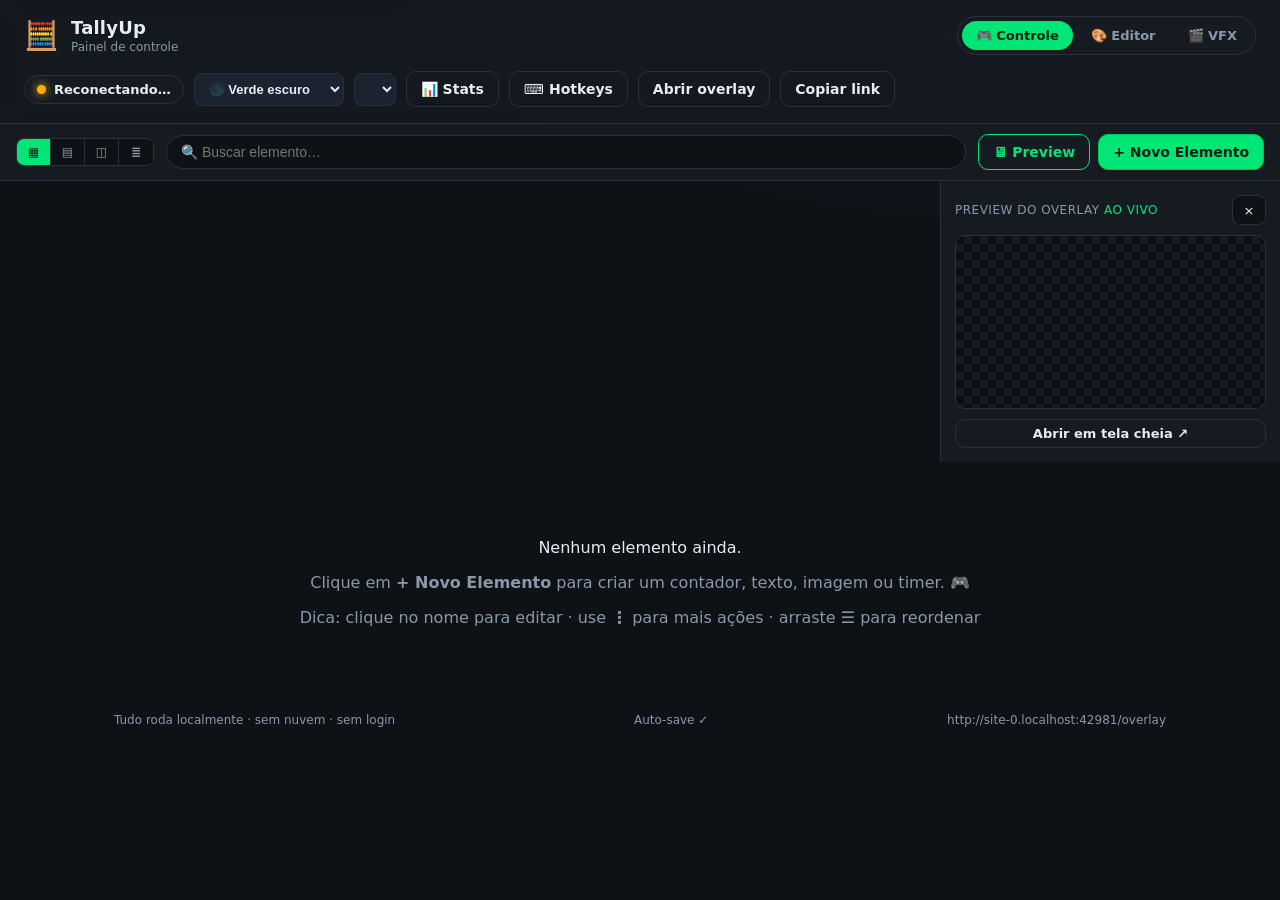
==== admin/index.html @ 76ad6e16 "Add comprehensive test suite for backend functionality - Implement tests for API endpoints including" ====
<!DOCTYPE html>
<html lang="pt-BR">
<head>
  <meta charset="UTF-8" />
  <meta name="viewport" content="width=device-width, initial-scale=1.0" />
  <title>Painel · TallyUp</title>
  <!-- Aplica o tema salvo ANTES do primeiro paint (evita flash) -->
  <script>try { document.documentElement.dataset.theme = localStorage.getItem("obsco.uitheme") || "dark-green"; } catch (e) {}</script>
  <link rel="stylesheet" href="style.css" />
</head>
<body>
  <header class="topbar">
    <div class="brand">
      <span class="logo" aria-hidden="true">🧮</span>
      <div>
        <h1>TallyUp</h1>
        <p class="subtitle">Painel de controle</p>
      </div>
    </div>

    <div class="mode-switch" role="tablist" aria-label="Modo">
      <button class="mode-btn active" data-mode="control" role="tab">🎮 Controle</button>
      <button class="mode-btn" data-mode="editor" role="tab">🎨 Editor</button>
      <button class="mode-btn" data-mode="vfx" role="tab">🎬 VFX</button>
    </div>

    <div class="topbar-right">
      <span id="status" class="status status--off">
        <span class="dot"></span><span class="status-text">Conectando…</span>
      </span>
      <select id="ui-theme-select" class="profile-select ui-theme-select" title="Tema do painel"></select>
      <select id="profile-select" class="profile-select" title="Perfil ativo (contadores, tema e atalhos próprios)"></select>
      <button id="open-stats" class="btn btn-ghost" type="button" title="Estatísticas da sessão">📊 Stats</button>
      <button id="open-hotkeys" class="btn btn-ghost" type="button" title="Atalhos globais">⌨ Hotkeys</button>
      <a id="open-overlay" class="btn btn-ghost" href="/overlay" target="_blank" rel="noopener">Abrir overlay</a>
      <button id="copy-overlay" class="btn btn-ghost" type="button">Copiar link</button>
    </div>
  </header>

  <!-- Modal de Hotkeys (preenchido via JS) -->
  <div id="hotkeys-modal" class="modal hidden" aria-hidden="true"></div>

  <!-- =========================== MODO CONTROLE =========================== -->
  <main class="view" id="view-control">
    <div class="control-bar">
      <div class="seg" id="ctrl-mode-seg" title="Modo de visualização">
        <button data-cmode="cards" class="active" title="Cards">▦</button>
        <button data-cmode="table" title="Tabela">▤</button>
        <button data-cmode="grid" title="Grade">◫</button>
        <button data-cmode="list" title="Lista">≣</button>
      </div>
      <div class="cbar-search">
        <input id="ctrl-search" type="search" placeholder="🔍 Buscar elemento…" autocomplete="off" />
      </div>
      <div class="cbar-actions">
        <button class="btn btn-ghost" id="ctrl-preview-toggle" title="Mostrar/ocultar preview">🖥 Preview</button>
        <button class="btn btn-primary" id="ctrl-add" title="Adicionar contador, texto, imagem ou timer">+ Novo Elemento</button>
      </div>
    </div>

    <div class="control-body">
      <div class="control-main" id="control-main" data-cmode="cards" aria-live="polite"></div>

      <aside class="control-preview" id="control-preview">
        <div class="cprev-head">
          <span>Preview do overlay <em>ao vivo</em></span>
          <button class="icon-btn" id="ctrl-preview-close" title="Ocultar preview">×</button>
        </div>
        <div class="cprev-frame-wrap" id="cprev-wrap">
          <iframe id="cprev-frame" src="/overlay" title="Preview do overlay" scrolling="no"></iframe>
        </div>
        <a class="btn btn-ghost sm cprev-open" href="/overlay" target="_blank" rel="noopener">Abrir em tela cheia ↗</a>
      </aside>
    </div>

    <div id="empty" class="empty hidden">
      <p>Nenhum elemento ainda.</p>
      <p class="muted">Clique em <strong>+ Novo Elemento</strong> para criar um contador, texto, imagem ou timer. 🎮</p>
      <p class="muted">Dica: clique no nome para editar · use <strong>⋮</strong> para mais ações · arraste <strong>☰</strong> para reordenar</p>
    </div>
  </main>

  <!-- ============================ MODO EDITOR ============================ -->
  <main class="view hidden" id="view-editor">
    <div class="editor3">
      <!-- Barra de ferramentas -->
      <div class="editor-toolbar">
        <div class="tb-group">
          <span class="tb-label">Preset</span>
          <select id="preset-select" class="row-select"></select>
          <button class="icon-btn" id="preset-save" type="button" title="Salvar a aparência atual como preset">💾</button>
          <button class="icon-btn" id="preset-del" type="button" title="Excluir um preset seu">🗑</button>
        </div>
        <div class="tb-group" title="Tamanho do canvas do overlay (por perfil)">
          <span class="tb-label">Canvas</span>
          <select id="canvas-preset" class="row-select"></select>
          <input id="canvas-w" class="tb-num" type="number" min="320" max="7680" step="10" />
          <span class="tb-x">×</span>
          <input id="canvas-h" class="tb-num" type="number" min="320" max="4320" step="10" />
        </div>
        <div class="tb-group">
          <button class="icon-btn" id="undo" title="Desfazer (Ctrl+Z)" disabled>↶</button>
          <button class="icon-btn" id="redo" title="Refazer (Ctrl+Shift+Z)" disabled>↷</button>
        </div>

        <div class="tb-spacer"></div>

        <div class="tb-group">
          <span class="tb-label">Zoom</span>
          <div class="seg" id="zoom-seg">
            <button data-zoom="fit">Fit</button>
            <button data-zoom="1" class="active">100%</button>
            <button data-zoom="2">200%</button>
            <button data-zoom="4">400%</button>
          </div>
        </div>

        <div class="tb-group">
          <span class="tb-label">Alinhar</span>
          <div class="seg" id="align-seg" title="Com 1 selecionado alinha ao canvas; com vários, à seleção">
            <button data-align="left" title="Alinhar à esquerda">⇤</button>
            <button data-align="ch" title="Centralizar na horizontal">⇹</button>
            <button data-align="right" title="Alinhar à direita">⇥</button>
            <button data-align="top" title="Alinhar ao topo">⤒</button>
            <button data-align="cv" title="Centralizar na vertical">⇳</button>
            <button data-align="bottom" title="Alinhar à base">⤓</button>
            <button data-align="dh" title="Distribuir na horizontal (3+)">⇶</button>
            <button data-align="dv" title="Distribuir na vertical (3+)">⫶</button>
          </div>
        </div>

        <div class="tb-group">
          <span class="tb-label">Ver</span>
          <div class="seg" id="view-seg">
            <button data-view="grid" title="Grade">▦</button>
            <button data-view="safe" title="Área segura da transmissão">▭</button>
            <button data-view="snap" class="active" title="Snap (encaixe)">⌗</button>
            <button data-view="tree" class="active" title="Mostrar/ocultar painel Estrutura">◧</button>
            <button data-view="props" class="active" title="Mostrar/ocultar painel Propriedades">◨</button>
          </div>
          <div class="seg" id="bg-seg">
            <button data-bg="checker" class="active" title="Xadrez (transparente)">▦</button>
            <button data-bg="black" title="Preto">■</button>
            <button data-bg="white" title="Branco">□</button>
          </div>
        </div>

        <div class="tb-group">
          <button class="btn btn-ghost sm" id="theme-export" title="Exportar tema">⬇</button>
          <label class="btn btn-ghost sm" for="theme-import-file" title="Importar tema">⬆</label>
          <input id="theme-import-file" type="file" accept="application/json,.json" hidden />
          <button class="btn btn-ghost sm" id="theme-reset" title="Restaurar tema padrão">↺</button>
        </div>
      </div>

      <!-- Corpo: Estrutura · Canvas · Propriedades -->
      <div class="editor-body3">
        <!-- ESQUERDA: árvore de elementos -->
        <aside class="tree-panel">
          <div class="panel-head">
            <span>Estrutura</span>
            <button class="btn btn-primary sm" id="tree-add" type="button" title="Adicionar contador, texto, imagem ou timer">+ Elemento</button>
          </div>
          <div class="tree" id="tree"></div>
        </aside>

        <!-- Divisor arrastável (Estrutura ↔ Canvas) -->
        <div class="col-splitter" id="split-tree" title="Arraste para redimensionar o painel Estrutura"></div>

        <!-- CENTRO: canvas do overlay -->
        <div class="canvas-wrap" id="canvas-wrap">
          <div class="canvas-scale" id="canvas-scale">
            <div class="canvas-frame" id="canvas-frame">
              <div class="grid-layer"></div>
              <div class="safe-layer"></div>
              <div class="canvas-counters" id="canvas-counters"></div>
              <div class="sel-box" id="sel-box" hidden>
                <span class="h h-nw"></span><span class="h h-n"></span><span class="h h-ne"></span>
                <span class="h h-e"></span><span class="h h-se"></span><span class="h h-s"></span>
                <span class="h h-sw"></span><span class="h h-w"></span>
              </div>
            </div>
          </div>
          <div class="canvas-badge" id="canvas-badge">1920 × 1080</div>
        </div>

        <!-- Divisor arrastável (Canvas ↔ Propriedades) -->
        <div class="col-splitter" id="split-props" title="Arraste para redimensionar o painel Propriedades"></div>

        <!-- DIREITA: propriedades contextuais -->
        <aside class="props-panel">
          <div id="props-ctx"></div>
        </aside>
      </div>
    </div>
  </main>

  <!-- ============================= MODO VFX ============================== -->
  <main class="view hidden" id="view-vfx">
    <div class="vfx-wrap">
      <div class="vfx-head">
        <div>
          <h2>🎬 Efeitos de mudança de valor</h2>
          <p class="muted">A animação toca no overlay quando um valor muda (botão ou hotkey).
            Escolha o efeito global (ou por elemento) no Editor → seção Sombras → <strong>Animação ao mudar</strong>.
            Aqui você testa, edita o CSS de cada preset e cria os seus.</p>
        </div>
        <div class="vfx-head-btns">
          <button id="fx-new" class="btn btn-primary">+ Novo efeito</button>
          <button id="fx-restore" class="btn btn-ghost" title="Restaura os efeitos padrão sem apagar os seus">↺ Restaurar padrões</button>
        </div>
      </div>
      <div class="vfx-grid" id="vfx-grid"></div>
    </div>
  </main>

  <footer class="footer">
    <span>Tudo roda localmente · sem nuvem · sem login</span>
    <span id="autosave" class="muted">Auto-save ✓</span>
    <span id="overlay-url" class="muted"></span>
  </footer>

  <!-- Template de card (modo Controle) -->
  <template id="card-template">
    <article class="counter-card" data-id="">
      <div class="card-top">
        <div class="order-btns">
          <button class="icon-btn move-up" title="Mover para cima" aria-label="Mover para cima">▲</button>
          <button class="icon-btn move-down" title="Mover para baixo" aria-label="Mover para baixo">▼</button>
        </div>
        <input class="name-input" type="text" maxlength="40" />
        <div class="top-actions">
          <button class="icon-btn toggle-vis" title="Ocultar/Mostrar no overlay" aria-label="Ocultar ou mostrar">👁</button>
          <button class="icon-btn danger delete" title="Excluir" aria-label="Excluir">🗑</button>
        </div>
      </div>

      <div class="card-main">
        <button class="big-btn dec" aria-label="Diminuir">−</button>
        <input class="value-input" type="number" inputmode="numeric" />
        <button class="big-btn inc" aria-label="Aumentar">＋</button>
      </div>

      <div class="card-bottom">
        <label class="step-field">
          Passo
          <input class="step-input" type="number" min="1" step="1" />
        </label>
        <button class="btn btn-ghost reset">Zerar</button>
      </div>
    </article>
  </template>

  <!-- Template de contador no preview do editor -->
  <template id="preview-counter-template">
    <div class="counter" data-id="">
      <span class="label"></span>
      <span class="value"></span>
    </div>
  </template>

  <script src="app.js"></script>
</body>
</html>
---- admin/style.css ----
:root {
  --bg: #0e1116;
  --bg-elev: #161b22;
  --bg-elev-2: #1c2230;
  --border: #2a313c;
  --text: #e6edf3;
  --muted: #8b98a9;
  --accent: #00e676;
  --accent-2: #00c853;
  --accent-contrast: #06210f;              /* texto sobre o accent */
  --accent-focus: rgba(0, 230, 118, .15);  /* anel de foco */
  --accent-soft: rgba(0, 230, 118, .13);   /* fundos sutis (seleção) */
  --accent-flash: rgba(0, 230, 118, .35);  /* flash de valor alterado */
  --bg-glow: #17202b;                      /* brilho do fundo da página */
  --topbar-bg: rgba(22, 27, 34, 0.85);     /* fundo translúcido do topbar */
  --warn-text: #ffcf66;                    /* texto de avisos âmbar */
  --danger: #ff5252;
  --danger-2: #ff1744;
  --shadow: 0 8px 24px rgba(0, 0, 0, 0.35);
  --radius: 14px;
  --radius-sm: 10px;
}

/* ==========================================================================
   Temas do painel — 3 acentos (verde/roxo/vermelho) × dark/light.
   O dark verde é o padrão (:root acima). Selecionável no topbar.
   ========================================================================== */
html[data-theme="dark-purple"] {
  --accent: #a78bfa; --accent-2: #8b5cf6; --accent-contrast: #170a2e;
  --accent-focus: rgba(167, 139, 250, .18); --accent-soft: rgba(167, 139, 250, .13);
  --accent-flash: rgba(167, 139, 250, .35);
  --bg: #100e17; --bg-elev: #171423; --bg-elev-2: #1f1a2e; --border: #332a49; --bg-glow: #1e1832;
  --topbar-bg: rgba(23, 20, 35, 0.85);
}
html[data-theme="dark-red"] {
  --accent: #ff4d5e; --accent-2: #e11d48; --accent-contrast: #2a070b;
  --accent-focus: rgba(255, 77, 94, .18); --accent-soft: rgba(255, 77, 94, .12);
  --accent-flash: rgba(255, 77, 94, .35);
  --bg: #140d0f; --bg-elev: #1d1316; --bg-elev-2: #27181c; --border: #44272d; --bg-glow: #2a161a;
  --topbar-bg: rgba(29, 19, 22, 0.85);
}
html[data-theme="light-green"],
html[data-theme="light-purple"],
html[data-theme="light-red"] {
  --bg: #f2f4f7; --bg-elev: #ffffff; --bg-elev-2: #e9edf3; --border: #d3dae3;
  --text: #1b2430; --muted: #5d6b7c; --bg-glow: #e2e9f1;
  --topbar-bg: rgba(255, 255, 255, 0.85);
  --warn-text: #8a5b00;
  --danger: #dc2626; --danger-2: #b91c1c;
  --shadow: 0 8px 24px rgba(30, 42, 60, 0.12);
}
html[data-theme="light-green"] {
  --accent: #009e60; --accent-2: #008752; --accent-contrast: #ffffff;
  --accent-focus: rgba(0, 158, 96, .18); --accent-soft: rgba(0, 158, 96, .11);
  --accent-flash: rgba(0, 158, 96, .30);
}
html[data-theme="light-purple"] {
  --accent: #7c3aed; --accent-2: #6d28d9; --accent-contrast: #ffffff;
  --accent-focus: rgba(124, 58, 237, .18); --accent-soft: rgba(124, 58, 237, .11);
  --accent-flash: rgba(124, 58, 237, .30);
}
html[data-theme="light-red"] {
  --accent: #e11d48; --accent-2: #be123c; --accent-contrast: #ffffff;
  --accent-focus: rgba(225, 29, 72, .18); --accent-soft: rgba(225, 29, 72, .11);
  --accent-flash: rgba(225, 29, 72, .30);
}

* { box-sizing: border-box; }

html, body {
  margin: 0;
  padding: 0;
  background: radial-gradient(1200px 600px at 80% -10%, var(--bg-glow) 0%, var(--bg) 55%);
  color: var(--text);
  font-family: "Inter", "Segoe UI", system-ui, Arial, sans-serif;
  min-height: 100vh;
}

h1, h2 { margin: 0; }
button { font-family: inherit; }

/* ---------------------------------------------------------------- Topbar */
.topbar {
  display: flex;
  align-items: center;
  justify-content: space-between;
  gap: 16px;
  padding: 16px 24px;
  background: var(--topbar-bg);
  backdrop-filter: blur(8px);
  border-bottom: 1px solid var(--border);
  position: sticky;
  top: 0;
  z-index: 10;
  flex-wrap: wrap;
}
.brand { display: flex; align-items: center; gap: 12px; }
.logo { font-size: 28px; }
.topbar h1 { font-size: 18px; font-weight: 800; letter-spacing: 0.2px; }
.subtitle { margin: 2px 0 0; font-size: 12px; color: var(--muted); }

.topbar-right { display: flex; align-items: center; gap: 10px; flex-wrap: wrap; }

/* Status de conexão */
.status {
  display: inline-flex; align-items: center; gap: 8px;
  padding: 6px 12px; border-radius: 999px;
  font-size: 13px; font-weight: 600;
  border: 1px solid var(--border);
  background: var(--bg-elev);
}
.status .dot { width: 9px; height: 9px; border-radius: 50%; background: var(--muted); }
.status--on  .dot { background: var(--accent); box-shadow: 0 0 10px var(--accent); }
.status--off .dot { background: #ffb300; box-shadow: 0 0 10px #ffb300; }
.status--dead .dot { background: var(--danger); box-shadow: 0 0 10px var(--danger); }

/* --------------------------------------------------------------- Botões */
.btn {
  border: 1px solid var(--border);
  background: var(--bg-elev);
  color: var(--text);
  padding: 9px 14px;
  border-radius: var(--radius-sm);
  font-size: 14px;
  font-weight: 600;
  cursor: pointer;
  text-decoration: none;
  transition: transform .05s ease, background .15s ease, border-color .15s ease;
  display: inline-flex; align-items: center; gap: 6px;
}
.btn:hover { background: var(--bg-elev-2); }
.btn:active { transform: translateY(1px); }
.btn-primary { background: var(--accent); border-color: var(--accent-2); color: var(--accent-contrast); }
.btn-primary:hover { background: var(--accent-2); }
.btn-ghost { background: transparent; }

/* --------------------------------------------------------------- Layout */
.container { max-width: 1100px; margin: 0 auto; padding: 24px; }

.card-lite {
  background: var(--bg-elev);
  border: 1px solid var(--border);
  border-radius: var(--radius);
  padding: 18px 20px;
  box-shadow: var(--shadow);
}
.new-counter h2 { font-size: 15px; margin-bottom: 12px; color: var(--muted); font-weight: 700; text-transform: uppercase; letter-spacing: .6px; }
.new-counter-form { display: flex; gap: 10px; flex-wrap: wrap; align-items: end; }
.new-counter-form #new-name { flex: 1 1 260px; }

input[type="text"], input[type="number"] {
  background: var(--bg);
  border: 1px solid var(--border);
  color: var(--text);
  border-radius: var(--radius-sm);
  padding: 10px 12px;
  font-size: 15px;
  outline: none;
  transition: border-color .15s ease, box-shadow .15s ease;
}
input:focus { border-color: var(--accent); box-shadow: 0 0 0 3px var(--accent-focus); }

.step-field { display: flex; flex-direction: column; font-size: 12px; color: var(--muted); gap: 4px; }
.step-field input { width: 84px; }

/* --------------------------------------------------------- Grid de cards */
.counters-grid {
  margin-top: 22px;
  display: grid;
  grid-template-columns: repeat(auto-fill, minmax(300px, 1fr));
  gap: 16px;
  width: fit-content;
}

.counter-card {
  background: linear-gradient(180deg, var(--bg-elev) 0%, var(--bg-elev-2) 100%);
  border: 1px solid var(--border);
  border-radius: var(--radius);
  padding: 16px;
  box-shadow: var(--shadow);
  display: flex;
  flex-direction: column;
  gap: 14px;
}
.counter-card.hidden-counter { opacity: 0.55; border-style: dashed; }

.card-top { display: flex; align-items: center; gap: 8px; }
.order-btns { display: flex; flex-direction: column; gap: 2px; }
.card-top .name-input { flex: 1; font-weight: 700; font-size: 16px; }
.top-actions { display: flex; gap: 4px; }

.icon-btn {
  background: var(--bg);
  border: 1px solid var(--border);
  color: var(--text);
  width: 34px; height: 30px;
  border-radius: 8px;
  cursor: pointer;
  font-size: 13px;
  display: inline-flex; align-items: center; justify-content: center;
  transition: background .15s ease, transform .05s ease;
}
.icon-btn:hover { background: var(--bg-elev-2); }
.icon-btn:active { transform: translateY(1px); }
.icon-btn:disabled { opacity: .35; cursor: not-allowed; }
.icon-btn.danger:hover { background: rgba(255, 82, 82, 0.15); border-color: var(--danger); color: var(--danger); }
.icon-btn.vis-off { color: var(--muted); }

/* Área principal: − valor + */
.card-main {
  display: grid;
  grid-template-columns: 64px 1fr 64px;
  gap: 10px;
  align-items: center;
}
.big-btn {
  height: 64px;
  border-radius: 12px;
  border: 1px solid var(--border);
  font-size: 30px;
  font-weight: 800;
  cursor: pointer;
  color: var(--text);
  background: var(--bg);
  transition: background .12s ease, transform .05s ease;
  user-select: none;
}
.big-btn:hover { background: var(--bg-elev-2); }
.big-btn:active { transform: scale(0.96); }
.big-btn.inc { color: var(--accent); }
.big-btn.dec { color: #ff8a80; }

.value-input {
  text-align: center;
  font-size: 34px;
  font-weight: 800;
  height: 64px;
  padding: 0 6px;
}
.value-input.flash { animation: flash .4s ease; }
@keyframes flash {
  0% { background: var(--accent-flash); }
  100% { background: var(--bg); }
}

.card-bottom { display: flex; align-items: center; justify-content: space-between; gap: 10px; }
.card-bottom .step-field { flex-direction: row; align-items: center; }
.card-bottom .step-input { width: 70px; }

/* Remove as setas do input number no valor (fica mais limpo) */
.value-input::-webkit-outer-spin-button,
.value-input::-webkit-inner-spin-button { -webkit-appearance: none; margin: 0; }
.value-input { -moz-appearance: textfield; }

/* --------------------------------------------------------- Estado vazio */
.empty { text-align: center; padding: 60px 20px; color: var(--text); }
.empty .muted { color: var(--muted); }
.muted { color: var(--muted); }
.hidden { display: none !important; }

/* ---------------------------------------------------------------- Footer */
.footer {
  max-width: 1100px; margin: 10px auto 40px; padding: 0 24px;
  display: flex; justify-content: space-between; gap: 12px; flex-wrap: wrap;
  color: var(--muted); font-size: 12px;
}

/* Toast simples */
.toast {
  position: fixed; bottom: 24px; left: 50%; transform: translateX(-50%);
  background: var(--bg-elev-2); border: 1px solid var(--border);
  color: var(--text); padding: 10px 16px; border-radius: 10px;
  box-shadow: var(--shadow); font-size: 14px; z-index: 50;
  opacity: 0; pointer-events: none; transition: opacity .2s ease, transform .2s ease;
}
.toast.show { opacity: 1; transform: translateX(-50%) translateY(-4px); }

@media (max-width: 560px) {
  .container { padding: 16px; }
  .topbar { padding: 12px 16px; }
}

/* ===================================================================
   Alternância de modos (Controle / Editor)
   =================================================================== */
.mode-switch { display: flex; gap: 4px; background: var(--bg-elev); border: 1px solid var(--border); border-radius: 999px; padding: 4px; }
.mode-btn { border: 0; background: transparent; color: var(--muted); font-weight: 700; font-size: 13px; padding: 7px 14px; border-radius: 999px; cursor: pointer; }
.mode-btn.active { background: var(--accent); color: var(--accent-contrast); }
.view.hidden { display: none !important; }
#view-editor { padding: 0; max-width: none; }
.btn.sm { padding: 6px 9px; font-size: 13px; }

/* ===================================================================
   EDITOR — 3 colunas: Estrutura · Canvas · Propriedades
   =================================================================== */
.editor3 { display: flex; flex-direction: column; height: calc(100vh - 64px); }

.editor-toolbar {
  display: flex; align-items: center; gap: 14px; flex-wrap: wrap;
  padding: 8px 14px; border-bottom: 1px solid var(--border); background: var(--bg-elev);
}
.tb-group { display: flex; align-items: center; gap: 8px; }
.tb-label { font-size: 11px; color: var(--muted); text-transform: uppercase; letter-spacing: .5px; }
.tb-spacer { flex: 1; }
#preset-select { min-width: 148px; }

.seg { display: inline-flex; border: 1px solid var(--border); border-radius: 8px; overflow: hidden; }
.seg button { border: 0; background: var(--bg); color: var(--muted); padding: 6px 10px; font-size: 12px; font-weight: 700; cursor: pointer; border-right: 1px solid var(--border); min-width: 34px; }
.seg button:last-child { border-right: 0; }
.seg button.active { background: var(--accent); color: var(--accent-contrast); }

.editor-body3 { flex: 1; display: grid; grid-template-columns: 232px 6px 1fr 6px 320px; min-height: 0; }

/* --- Esquerda: árvore de elementos --- */
.tree-panel { border-right: 1px solid var(--border); background: var(--bg-elev); display: flex; flex-direction: column; overflow: hidden; }
.panel-head { display: flex; align-items: center; justify-content: space-between; padding: 12px; border-bottom: 1px solid var(--border); font-weight: 700; font-size: 13px; }
.tree { overflow-y: auto; padding: 8px; flex: 1; }
.tree-group { display: flex; align-items: center; gap: 6px; padding: 6px; font-size: 11px; color: var(--muted); text-transform: uppercase; letter-spacing: .5px; }
.tg-count { margin-left: auto; background: var(--bg-elev-2); border-radius: 999px; padding: 1px 7px; font-size: 10px; }
.tree-empty { color: var(--muted); font-size: 12px; padding: 10px; }
.tree-item { display: flex; align-items: center; gap: 6px; padding: 7px 8px; border-radius: 8px; cursor: pointer; }
.tree-item:hover { background: var(--bg-elev-2); }
.tree-item.selected { background: var(--accent-soft); outline: 1px solid var(--accent); }
.tree-item.off .ti-name { color: var(--muted); text-decoration: line-through; }
.ti-name { flex: 1; font-size: 13px; white-space: nowrap; overflow: hidden; text-overflow: ellipsis; }
.ti-acts { display: flex; gap: 1px; opacity: .5; }
.tree-item:hover .ti-acts, .tree-item.selected .ti-acts { opacity: 1; }
.ti-btn { border: 0; background: transparent; color: var(--text); width: 22px; height: 22px; border-radius: 5px; font-size: 11px; cursor: pointer; }
.ti-btn:hover { background: var(--bg); }
.ti-btn.danger:hover { color: var(--danger); }

/* --- Centro: canvas 1920x1080 --- */
.canvas-wrap { position: relative; overflow: auto; display: flex; }
.canvas-wrap[data-bg="checker"] {
  background-color: #191d24;
  background-image:
    linear-gradient(45deg, #23272f 25%, transparent 25%), linear-gradient(-45deg, #23272f 25%, transparent 25%),
    linear-gradient(45deg, transparent 75%, #23272f 75%), linear-gradient(-45deg, transparent 75%, #23272f 75%);
  background-size: 26px 26px; background-position: 0 0, 0 13px, 13px -13px, -13px 0;
}
.canvas-wrap[data-bg="black"] { background: #000; }
.canvas-wrap[data-bg="white"] { background: #e9edf2; }
.canvas-scale { margin: auto; position: relative; }
.canvas-frame { position: relative; width: 1920px; height: 1080px; transform-origin: top left; box-shadow: 0 0 0 1px rgba(255,255,255,.12), 0 20px 60px rgba(0,0,0,.5); overflow: hidden; }
.grid-layer, .safe-layer { position: absolute; inset: 0; pointer-events: none; display: none; }
.canvas-frame.show-grid .grid-layer { display: block; background-image: linear-gradient(rgba(255,255,255,.08) 1px, transparent 1px), linear-gradient(90deg, rgba(255,255,255,.08) 1px, transparent 1px); background-size: 40px 40px; }
.canvas-frame.show-safe .safe-layer { display: block; }
.canvas-frame.show-safe .safe-layer::before { content: ""; position: absolute; left: 5%; top: 5%; right: 5%; bottom: 5%; border: 2px dashed rgba(255,255,255,.4); border-radius: 4px; }
.canvas-counters { position: absolute; inset: 0; }
.canvas-frame .counter {
  position: absolute; display: inline-flex;
  flex-direction: var(--card-flex-dir, row);
  align-items: var(--card-item-align, baseline);
  justify-content: var(--card-justify, flex-start);
  gap: var(--card-gap, 14px);
  width: var(--card-width, auto); box-sizing: border-box;
  background: var(--card-bg, rgba(0,0,0,.55)); border: var(--card-border, 0px solid transparent);
  border-radius: var(--radius, 14px); padding: var(--padding, 16px); box-shadow: var(--shadow, none);
  text-shadow: var(--text-shadow, none); color: var(--text-color, #fff);
  font-style: var(--font-style, normal); letter-spacing: var(--letter-spacing, 0px);
  white-space: nowrap; cursor: grab; user-select: none;
  opacity: var(--opacity, 1); transform: rotate(var(--rotate, 0deg));
  text-align: var(--card-text-align, left);
}
.canvas-frame .label, .canvas-frame .value { -webkit-text-stroke: var(--text-stroke, 0px transparent); }

/* Guias inteligentes (aparecem durante o arrasto) */
.guide-v { position: absolute; top: 0; bottom: 0; width: 1px; background: #ff2d78; z-index: 9998; pointer-events: none; }
.guide-h { position: absolute; left: 0; right: 0; height: 1px; background: #ff2d78; z-index: 9998; pointer-events: none; }
.canvas-frame .counter.locked { cursor: not-allowed; }
/* Seleção múltipla: todo item selecionado ganha contorno tracejado; o item
   principal (último clicado) tem ADICIONALMENTE a sel-box sólida com alças. */
.canvas-frame .counter.selected { outline: 2px dashed var(--accent); outline-offset: 3px; }
.canvas-frame .label { font-size: calc(var(--font-size, 48px) * .42); font-weight: 700; color: var(--label-color, #c8f5d4); text-transform: var(--label-transform, uppercase); letter-spacing: .5px; }
.canvas-frame .value { font-size: var(--font-size, 48px); font-weight: var(--font-weight, 800); line-height: var(--line-height, 1.1); color: var(--value-color, #fff); text-transform: var(--value-transform, none); font-variant-numeric: tabular-nums; }
.canvas-counters.no-labels .label { display: none; }

/* Caixa de seleção + alças (handles) */
.sel-box { position: absolute; pointer-events: none; outline: 1.5px solid var(--accent); z-index: 9999; }
.sel-box.locked { outline-color: #ffb300; }
.sel-box .h { position: absolute; width: 12px; height: 12px; background: #fff; border: 2px solid var(--accent); border-radius: 2px; pointer-events: auto; }
.sel-box.locked .h { border-color: #ffb300; }
.h-nw { left: -6px; top: -6px; cursor: nwse-resize; } .h-n { left: calc(50% - 6px); top: -6px; cursor: ns-resize; }
.h-ne { right: -6px; top: -6px; cursor: nesw-resize; } .h-e { right: -6px; top: calc(50% - 6px); cursor: ew-resize; }
.h-se { right: -6px; bottom: -6px; cursor: nwse-resize; } .h-s { left: calc(50% - 6px); bottom: -6px; cursor: ns-resize; }
.h-sw { left: -6px; bottom: -6px; cursor: nesw-resize; } .h-w { left: -6px; top: calc(50% - 6px); cursor: ew-resize; }

.canvas-badge { position: absolute; right: 12px; bottom: 10px; font-size: 11px; color: #cfd8e3; background: rgba(0,0,0,.55); padding: 3px 8px; border-radius: 6px; pointer-events: none; }

/* --- Direita: propriedades --- */
.props-panel { border-left: 1px solid var(--border); background: var(--bg-elev); overflow-y: auto; }
#props-ctx { padding: 14px; }
.props-head { display: flex; align-items: center; gap: 8px; margin-bottom: 12px; }
.row-actions { display: flex; gap: 8px; }
.row-actions .btn { flex: 1; justify-content: center; }

.sec { border: 1px solid var(--border); border-radius: 10px; margin-bottom: 12px; overflow: hidden; }
.sec-head { width: 100%; display: flex; align-items: center; justify-content: space-between; background: var(--bg-elev-2); border: 0; color: var(--text); font-weight: 700; font-size: 13px; padding: 10px 12px; cursor: pointer; }
.sec-caret { transition: transform .15s ease; }
.sec-head.collapsed .sec-caret { transform: rotate(-90deg); }
.sec-body { padding: 12px; display: flex; flex-direction: column; gap: 12px; }
.sec-body.hidden { display: none; }

/* Linhas de controle */
.row { display: flex; align-items: center; justify-content: space-between; gap: 10px; }
.row-col { flex-direction: column; align-items: stretch; gap: 6px; }
.row-label { font-size: 12px; color: var(--muted); flex: 0 0 auto; }
.row-ctl { display: flex; align-items: center; gap: 8px; flex: 1; justify-content: flex-end; }
.row-range { flex: 1; min-width: 70px; accent-color: var(--accent); cursor: pointer; }
.row-range.small { flex: 0 0 84px; max-width: 84px; }
/* input.row-num / input.cp-num: seletores com elemento para vencerem a regra
   global input[type="number"] (padding/fonte grandes cortavam os dígitos). */
input.row-num { width: 64px; background: var(--bg); border: 1px solid var(--border); color: var(--text); border-radius: 8px; padding: 6px 4px; font-size: 13px; text-align: center; -moz-appearance: textfield; }
input.row-num::-webkit-outer-spin-button, input.row-num::-webkit-inner-spin-button { -webkit-appearance: none; margin: 0; }
input.row-num:hover::-webkit-inner-spin-button, input.row-num:focus::-webkit-inner-spin-button { -webkit-appearance: auto; }
.row-unit { font-size: 11px; color: var(--muted); }
.row-select { background: var(--bg); border: 1px solid var(--border); color: var(--text); border-radius: 8px; padding: 8px; font-size: 13px; }
.row > .row-select { max-width: 180px; }
.row-col .row-select { width: 100%; }
.font-preview { font-size: 20px; color: var(--text); background: var(--bg); border: 1px solid var(--border); border-radius: 8px; padding: 6px 10px; white-space: nowrap; overflow: hidden; }
.weights { display: grid; grid-template-columns: repeat(9, 1fr); gap: 3px; }
.wbtn { border: 1px solid var(--border); background: var(--bg); color: var(--text); border-radius: 6px; padding: 7px 0; font-size: 11px; cursor: pointer; }
.wbtn:hover { border-color: var(--accent); }
.wbtn.active { background: var(--accent); color: var(--accent-contrast); border-color: var(--accent); }
.row-toggle { cursor: pointer; }
.switch { width: 18px; height: 18px; accent-color: var(--accent); cursor: pointer; }
.seg-full { display: flex; width: 100%; max-width: 220px; }
.seg-full button { flex: 1; }
.sel-head { display: flex; align-items: center; justify-content: space-between; gap: 10px; margin-bottom: 12px; }
.sel-tag { display: block; font-size: 10px; color: var(--muted); text-transform: uppercase; letter-spacing: .5px; }
input[type="range"] { accent-color: var(--accent); cursor: pointer; }

/* Swatch de cor (com xadrez p/ transparência) */
.swatch {
  position: relative; width: 44px; height: 28px; border: 1px solid var(--border);
  border-radius: 8px; cursor: pointer; overflow: hidden; padding: 0; flex: 0 0 auto;
  background-color: #999;
  background-image:
    linear-gradient(45deg, #666 25%, transparent 25%), linear-gradient(-45deg, #666 25%, transparent 25%),
    linear-gradient(45deg, transparent 75%, #666 75%), linear-gradient(-45deg, transparent 75%, #666 75%);
  background-size: 10px 10px; background-position: 0 0, 0 5px, 5px -5px, -5px 0;
}
.swatch-fill { position: absolute; inset: 0; }

/* ===================================================================
   Color Picker (popover)
   =================================================================== */
.cp-pop { position: absolute; z-index: 100; width: 232px; background: var(--bg-elev-2); border: 1px solid var(--border); border-radius: 12px; padding: 12px; box-shadow: 0 12px 40px rgba(0,0,0,.5); display: none; user-select: none; }
.cp-sv { position: relative; width: 100%; height: 140px; border-radius: 8px; cursor: crosshair; margin-bottom: 12px; }
.cp-sv-thumb { position: absolute; width: 14px; height: 14px; border: 2px solid #fff; border-radius: 50%; transform: translate(-50%, -50%); box-shadow: 0 0 3px rgba(0,0,0,.6); pointer-events: none; }
.cp-hue { position: relative; height: 14px; border-radius: 7px; margin-bottom: 10px; cursor: pointer; background: linear-gradient(to right, #f00, #ff0, #0f0, #0ff, #00f, #f0f, #f00); }
.cp-alpha {
  position: relative; height: 14px; border-radius: 7px; margin-bottom: 10px; cursor: pointer; overflow: hidden;
  background-color: #999;
  background-image:
    linear-gradient(45deg, #666 25%, transparent 25%), linear-gradient(-45deg, #666 25%, transparent 25%),
    linear-gradient(45deg, transparent 75%, #666 75%), linear-gradient(-45deg, transparent 75%, #666 75%);
  background-size: 10px 10px; background-position: 0 0, 0 5px, 5px -5px, -5px 0;
}
.cp-alpha-bar { position: absolute; inset: 0; border-radius: 7px; }
.cp-slider-thumb { position: absolute; top: 50%; width: 14px; height: 14px; border: 2px solid #fff; border-radius: 50%; transform: translate(-50%, -50%); box-shadow: 0 0 3px rgba(0,0,0,.6); pointer-events: none; }
.cp-pop.no-alpha .cp-alpha, .cp-pop.no-alpha .cp-a-field { display: none; }
.cp-fields { display: grid; grid-template-columns: 1.7fr 1fr 1fr 1fr 1fr; gap: 5px; margin-bottom: 10px; }
.cp-fields label { display: flex; flex-direction: column; gap: 2px; font-size: 9px; color: var(--muted); text-align: center; }
input.cp-hex, input.cp-num { width: 100%; background: var(--bg); border: 1px solid var(--border); color: var(--text); border-radius: 6px; padding: 5px 2px; font-size: 11px; text-align: center; -moz-appearance: textfield; }
input.cp-num::-webkit-outer-spin-button, input.cp-num::-webkit-inner-spin-button { -webkit-appearance: none; margin: 0; }
.cp-recents { display: flex; flex-wrap: wrap; gap: 4px; }
.cp-recent { width: 20px; height: 20px; border-radius: 5px; border: 1px solid var(--border); cursor: pointer; padding: 0; }

@media (max-width: 1000px) {
  .editor3 { height: auto; }
  .editor-body3 { grid-template-columns: 1fr; }
  .tree-panel, .props-panel { border-left: 0; border-right: 0; border-top: 1px solid var(--border); }
  .canvas-wrap { height: 60vh; }
}

/* ===================================================================
   DASHBOARD DE CONTROLE (modos + preview + ponte)
   =================================================================== */
.control-bar { display: flex; align-items: center; gap: 12px; padding: 10px 16px; border-bottom: 1px solid var(--border); background: var(--bg-elev); flex-wrap: wrap; position: sticky; top: 64px; z-index: 7; }
.cbar-search { flex: 1; min-width: 160px; }
.cbar-search input { width: 100%; background: var(--bg); border: 1px solid var(--border); color: var(--text); border-radius: 999px; padding: 8px 14px; font-size: 14px; outline: none; }
.cbar-search input:focus { border-color: var(--accent); box-shadow: 0 0 0 3px var(--accent-focus); }
.cbar-actions { display: flex; gap: 8px; }
#ctrl-preview-toggle.active { border-color: var(--accent); color: var(--accent); }

.control-body { display: flex; align-items: flex-start; }
.control-main { flex: 1; padding: 18px; min-width: 0; }
.control-preview { width: 340px; flex: 0 0 340px; border-left: 1px solid var(--border); background: var(--bg-elev); padding: 14px; position: sticky; top: 115px; }
.control-preview.hidden { display: none; }
.cprev-head { display: flex; align-items: center; justify-content: space-between; font-size: 12px; color: var(--muted); text-transform: uppercase; letter-spacing: .5px; margin-bottom: 10px; }
.cprev-head em { color: var(--accent); font-style: normal; }
.cprev-frame-wrap { position: relative; width: 100%; overflow: hidden; border-radius: 10px; border: 1px solid var(--border);
  background-color: #0a0d12;
  background-image: linear-gradient(45deg,#161a20 25%,transparent 25%),linear-gradient(-45deg,#161a20 25%,transparent 25%),linear-gradient(45deg,transparent 75%,#161a20 75%),linear-gradient(-45deg,transparent 75%,#161a20 75%);
  background-size: 16px 16px; background-position: 0 0,0 8px,8px -8px,-8px 0; }
#cprev-frame { width: 1920px; height: 1080px; border: 0; transform-origin: top left; pointer-events: none; }
.cprev-open { margin-top: 10px; width: 100%; justify-content: center; }

/* Itens (comum a todos os modos) */
.ci.selected { outline: 2px solid var(--accent); outline-offset: 2px; border-radius: 12px; }
.ci.off { opacity: .5; }
.ci-handle { cursor: grab; color: var(--muted); font-size: 13px; user-select: none; padding: 2px 4px; }
.ci-handle:active { cursor: grabbing; }
.ci.dragging { opacity: .4; }
.ci-name { background: var(--bg); border: 1px solid var(--border); color: var(--text); border-radius: 8px; padding: 7px 10px; font-size: 14px; font-weight: 700; outline: none; }
.ci-name:focus, .ci-value:focus, .ci-step:focus { border-color: var(--accent); box-shadow: 0 0 0 3px var(--accent-focus); }
.ci-value { background: var(--bg); border: 1px solid var(--border); color: var(--text); border-radius: 8px; text-align: center; font-weight: 800; outline: none; }
.ci-value::-webkit-outer-spin-button, .ci-value::-webkit-inner-spin-button { -webkit-appearance: none; margin: 0; }
.ci-value { -moz-appearance: textfield; }
.ci-step { width: 60px; flex: 0 0 60px; background: var(--bg); border: 1px solid var(--border); color: var(--text); border-radius: 8px; padding: 6px; text-align: center; }
/* permite que os inputs encolham dentro de grid/flex (evita estouro) */
.ci input { min-width: 0; }
.mini-btn { flex: 0 0 auto; width: 32px; height: 32px; border-radius: 8px; border: 1px solid var(--border); background: var(--bg); color: var(--text); font-size: 16px; font-weight: 800; cursor: pointer; }
.mini-btn:hover { background: var(--bg-elev-2); }
.mini-btn.inc { color: var(--accent); } .mini-btn.dec { color: #ff8a80; }

/* Modo CARDS (compacto) */
.ci-grid { display: grid; grid-template-columns: repeat(auto-fill, minmax(220px, 1fr)); gap: 14px; }
.ci-card { background: linear-gradient(180deg, var(--bg-elev) 0%, var(--bg-elev-2) 100%); border: 1px solid var(--border); border-radius: 12px; padding: 12px; display: flex; flex-direction: column; gap: 10px; box-shadow: var(--shadow); }
.ci-card .ci-head { display: flex; align-items: center; gap: 6px; }
.ci-card .ci-head .ci-name { flex: 1 1 auto; min-width: 0; }
.ci-card .ci-main { display: flex; align-items: center; gap: 8px; }
.ci-card .ci-main .big-btn { flex: 0 0 46px; width: 46px; height: 46px; font-size: 24px; border-radius: 10px; }
.ci-card .ci-value { flex: 1 1 auto; min-width: 0; width: auto; height: 46px; font-size: 26px; }
.ci-card .ci-foot { display: flex; align-items: center; justify-content: space-between; gap: 8px; flex-wrap: wrap; }
.ci-card .step-field { flex-direction: row; align-items: center; gap: 6px; }

/* Modo GRADE (tiles) */
.ci-grid.tiles { grid-template-columns: repeat(auto-fill, minmax(150px, 1fr)); gap: 10px; }
.ci-tile { background: var(--bg-elev); border: 1px solid var(--border); border-radius: 12px; padding: 10px; display: flex; flex-direction: column; gap: 6px; align-items: center; text-align: center; }
.tile-head { display: flex; align-items: center; gap: 4px; width: 100%; }
.tile-name { flex: 1; font-weight: 700; font-size: 13px; white-space: nowrap; overflow: hidden; text-overflow: ellipsis; }
.tile-val { font-size: 34px; font-weight: 800; font-variant-numeric: tabular-nums; }
.tile-btns { display: flex; gap: 6px; }
.tile-btns .big-btn { width: 44px; height: 40px; font-size: 22px; border-radius: 8px; }

/* Modo LISTA */
.ci-listwrap { display: flex; flex-direction: column; gap: 8px; }
.ci-lrow { display: flex; align-items: center; gap: 10px; background: var(--bg-elev); border: 1px solid var(--border); border-radius: 10px; padding: 8px 10px; }
.ci-lrow .ci-name { flex: 1; min-width: 100px; }
.lrow-ctl { display: flex; align-items: center; gap: 6px; }
.lrow-ctl .ci-value { width: 70px; height: 32px; }
.step-field.inline { flex-direction: row; align-items: center; gap: 6px; font-size: 12px; color: var(--muted); }

/* Modo TABELA */
.ci-table { width: 100%; border-collapse: collapse; font-size: 14px; }
.ci-table th { text-align: left; font-size: 11px; text-transform: uppercase; letter-spacing: .5px; color: var(--muted); padding: 8px 10px; border-bottom: 1px solid var(--border); }
.ci-table th.num { text-align: center; }
.ci-table td { padding: 6px 10px; border-bottom: 1px solid var(--border); }
.ci-table td.num { text-align: center; }
.ci-table tr.ci.selected { outline: none; background: var(--accent-soft); }
.ci-table .td-handle { width: 24px; }
.ci-table .ci-name { width: 100%; }
.cell-val { display: flex; align-items: center; gap: 5px; justify-content: center; }
.cell-val .ci-value { width: 64px; height: 30px; }
.cell-acts { display: flex; gap: 4px; }

.ci-noresult { color: var(--muted); padding: 30px; text-align: center; }

/* Menu de contexto (⋮) */
.ctx-menu { position: absolute; z-index: 200; min-width: 170px; background: var(--bg-elev-2); border: 1px solid var(--border); border-radius: 10px; padding: 6px; box-shadow: 0 12px 40px rgba(0,0,0,.5); }
.ctx-item { display: block; width: 100%; text-align: left; background: transparent; border: 0; color: var(--text); padding: 8px 10px; border-radius: 6px; font-size: 13px; cursor: pointer; }
.ctx-item:hover { background: var(--bg); }
.ctx-item.danger:hover { background: rgba(255,82,82,.15); color: var(--danger); }
.ctx-sep { height: 1px; background: var(--border); margin: 4px 0; }

.sel-head-btns { display: flex; gap: 6px; }

@media (max-width: 900px) {
  .control-body { flex-direction: column; }
  .control-preview { width: 100%; flex: none; border-left: 0; border-top: 1px solid var(--border); position: static; }
  .control-bar { top: 0; position: static; }
}

/* ===================================================================
   Modal de Hotkeys
   =================================================================== */
.modal { position: fixed; inset: 0; z-index: 500; display: flex; align-items: center; justify-content: center; padding: 20px; background: rgba(0,0,0,.55); backdrop-filter: blur(2px); }
.modal.hidden { display: none; }
.modal-card { width: min(680px, 100%); max-height: 88vh; overflow: auto; background: var(--bg-elev); border: 1px solid var(--border); border-radius: 16px; box-shadow: 0 20px 60px rgba(0,0,0,.5); }
.modal-head { display: flex; align-items: flex-start; justify-content: space-between; gap: 12px; padding: 18px 20px; border-bottom: 1px solid var(--border); position: sticky; top: 0; background: var(--bg-elev); z-index: 1; }
.modal-head h2 { font-size: 18px; }
.modal-sub { margin: 4px 0 0; font-size: 13px; color: var(--muted); }
.modal-toolbar { display: flex; flex-direction: column; gap: 10px; padding: 16px 20px; border-bottom: 1px solid var(--border); }
.hk-master { display: inline-flex; align-items: center; gap: 8px; font-weight: 700; font-size: 14px; cursor: pointer; }
.hk-note { display: flex; flex-direction: column; gap: 6px; }
.hk-warn { background: rgba(255,179,0,.12); border: 1px solid rgba(255,179,0,.4); color: var(--warn-text); padding: 8px 12px; border-radius: 8px; font-size: 13px; }
.hk-backend { font-size: 12px; color: var(--muted); }
.hk-detect { font-size: 13px; color: var(--text); }
.hk-detect strong { color: var(--accent); }
.hk-os { font-size: 12px; color: var(--muted); }
.hk-body { padding: 16px 20px; display: flex; flex-direction: column; gap: 16px; }
.hk-empty { color: var(--muted); text-align: center; padding: 20px; }
.hk-block { border: 1px solid var(--border); border-radius: 12px; overflow: hidden; }
.hk-device-panel { border: 1px solid var(--border); border-radius: 12px; padding: 14px; display: flex; flex-direction: column; gap: 10px; margin: 0 20px 16px; }
.hk-device-label { font-size: 13px; color: var(--muted); font-weight: 700; }
.hk-device-select { width: 100%; max-width: 100%; background: var(--bg); color: var(--text); border: 1px solid var(--border); border-radius: 10px; padding: 10px; font-size: 13px; outline: none; }
.hk-device-select option { padding: 4px; }
.hk-block-name { background: var(--bg-elev-2); padding: 10px 14px; font-weight: 800; }
.hk-row { display: flex; align-items: center; justify-content: space-between; gap: 12px; padding: 10px 14px; border-top: 1px solid var(--border); }
.hk-label { font-size: 14px; color: var(--muted); }
.hk-keys { display: flex; align-items: center; gap: 6px; }
.hk-capture { min-width: 150px; background: var(--bg); border: 1px dashed var(--border); color: var(--muted); border-radius: 8px; padding: 8px 14px; font-size: 13px; font-weight: 700; cursor: pointer; font-family: inherit; }
.hk-capture.set { border-style: solid; color: var(--text); background: var(--bg-elev-2); }
.hk-capture.capturing { border-color: var(--accent); color: var(--accent); box-shadow: 0 0 0 3px var(--accent-focus); }
.hk-clear { width: 30px; height: 30px; }

/* Caixa de correção de permissão (sudo) */
.hk-fix { margin: 0 20px 16px; background: rgba(255,179,0,.10); border: 1px solid rgba(255,179,0,.4); border-radius: 12px; padding: 14px; display: flex; flex-direction: column; gap: 8px; }
.hk-fix-title { font-weight: 800; color: var(--warn-text); }
.hk-fix-desc { font-size: 13px; color: var(--text); line-height: 1.4; }
.hk-fix-row { display: flex; gap: 8px; flex-wrap: wrap; align-items: center; }
.hk-pass { flex: 1; min-width: 160px; background: var(--bg); border: 1px solid var(--border); color: var(--text); border-radius: 8px; padding: 8px 12px; font-size: 14px; outline: none; }
.hk-pass:focus { border-color: var(--accent); box-shadow: 0 0 0 3px var(--accent-focus); }
.hk-fix-err { color: var(--danger); font-size: 13px; }

/* ========================================================================
   Perfis (seletor no topbar)
   ======================================================================== */
.profile-select {
  background: var(--bg-elev-2);
  border: 1px solid var(--border);
  color: var(--text);
  border-radius: 8px;
  padding: 7px 10px;
  font-size: 13px;
  font-weight: 600;
  cursor: pointer;
  max-width: 190px;
}
.profile-select:hover { border-color: var(--accent); }
.profile-select:focus { outline: none; border-color: var(--accent); box-shadow: 0 0 0 3px var(--accent-focus); }

/* Modal de novo perfil */
.pf-card { max-width: 420px; }
.pf-body { display: flex; flex-direction: column; gap: 12px; padding: 16px; }
.pf-field { display: flex; flex-direction: column; gap: 6px; font-size: 12px; font-weight: 700; color: var(--muted, #9aa4b2); }
.pf-field .row-select, .pf-name {
  background: var(--bg-elev-2); border: 1px solid var(--border); color: var(--text);
  border-radius: 8px; padding: 9px 10px; font-size: 14px; width: 100%;
}
.pf-name:focus, .pf-field .row-select:focus { outline: none; border-color: var(--accent); box-shadow: 0 0 0 3px var(--accent-focus); }
.pf-err { color: #ff6b6b; font-size: 12px; min-height: 14px; }
.pf-actions { display: flex; justify-content: flex-end; gap: 8px; }

/* Seletor de tema do painel (topbar) */
.ui-theme-select { max-width: 150px; }

/* Controle de tamanho do canvas (toolbar do editor) */
/* input.tb-num para vencer a especificidade da regra global input[type="number"] */
input.tb-num {
  width: 92px; background: var(--bg); border: 1px solid var(--border); color: var(--text);
  border-radius: 8px; padding: 6px 8px; font-size: 13px; text-align: center;
  -moz-appearance: textfield;
}
/* setas do input numérico só aparecem no hover/foco (mais espaço p/ dígitos) */
input.tb-num::-webkit-outer-spin-button, input.tb-num::-webkit-inner-spin-button { -webkit-appearance: none; margin: 0; }
input.tb-num:hover::-webkit-inner-spin-button, input.tb-num:focus::-webkit-inner-spin-button { -webkit-appearance: auto; }
.tb-num:focus { outline: none; border-color: var(--accent); box-shadow: 0 0 0 3px var(--accent-focus); }
.tb-x { color: var(--muted); font-size: 12px; }

/* Divisores arrastáveis dos painéis do editor */
.col-splitter {
  cursor: col-resize;
  background: transparent;
  position: relative;
  z-index: 5;
  transition: background .12s ease;
}
.col-splitter::after {
  content: ""; position: absolute; top: 0; bottom: 0; left: 2px; width: 2px;
  background: var(--border);
}
.col-splitter:hover, .col-splitter:active { background: var(--accent-soft); }
.col-splitter:hover::after, .col-splitter:active::after { background: var(--accent); }

/* Novos tipos de elemento (texto / imagem / timer) */
.canvas-frame .el-img { display: block; width: 100%; height: auto; border-radius: inherit; pointer-events: none; }
.canvas-frame .counter[data-type="image"] { line-height: 0; }
.el-img-placeholder {
  display: flex; align-items: center; justify-content: center;
  min-width: 200px; min-height: 110px;
  border: 2px dashed rgba(255,255,255,.35); border-radius: 8px;
  color: rgba(255,255,255,.65); font-size: 15px; line-height: 1.2;
}
.ci-simple .ci-sub { font-size: 12px; color: var(--muted); }
.ci-type { font-size: 16px; flex: none; }
.ci-timer {
  flex: 1; text-align: center; font-size: 26px; font-weight: 800;
  font-variant-numeric: tabular-nums; letter-spacing: 1px;
}

/* Tabs de tipos no painel Estrutura */
.tree-tabs {
  display: flex; gap: 4px; padding: 8px 10px 4px;
  border-bottom: 1px solid var(--border);
  flex-wrap: wrap;
}
.tt-btn {
  border: 1px solid var(--border); background: var(--bg); color: var(--muted);
  border-radius: 999px; padding: 4px 9px; font-size: 11px; font-weight: 700;
  cursor: pointer; transition: background .12s ease, color .12s ease;
}
.tt-btn:hover { background: var(--bg-elev-2); color: var(--text); }
.tt-btn.active { background: var(--accent); border-color: var(--accent-2); color: var(--accent-contrast); }

/* Seção "Outros elementos" no Controle (texto/imagem/timer) */
.ci-section {
  margin: 22px 2px 10px; font-size: 12px; font-weight: 700;
  color: var(--muted); text-transform: uppercase; letter-spacing: .6px;
  border-top: 1px solid var(--border); padding-top: 14px;
}
.ci-grid.simple { grid-template-columns: repeat(auto-fill, minmax(240px, 1fr)); }
.ci-simple { gap: 10px; }
.ci-simple .ci-main { display: flex; align-items: center; gap: 10px; }

/* Modal de estatísticas */
.stats-card { max-width: 780px; width: min(780px, 94vw); }
.stats-body { padding: 16px 20px 20px; display: flex; flex-direction: column; gap: 14px; max-height: 70vh; overflow-y: auto; }
.stats-grid { display: grid; grid-template-columns: repeat(auto-fill, minmax(220px, 1fr)); gap: 12px; }
.stat-card { background: var(--bg-elev-2); border: 1px solid var(--border); border-radius: 12px; padding: 12px 14px; display: flex; flex-direction: column; gap: 4px; }
.st-name { font-weight: 700; font-size: 13px; }
.st-val { font-size: 28px; font-weight: 800; font-variant-numeric: tabular-nums; }
.st-meta { font-size: 12px; color: var(--muted); }
.spark { width: 100%; height: 36px; margin-top: 6px; }
.spark polyline { stroke: var(--accent); stroke-width: 2; stroke-linejoin: round; stroke-linecap: round; }
.wr-card { gap: 10px; }
.wr-row { display: flex; align-items: center; gap: 8px; }
.wr-row .row-select { flex: 1; background: var(--bg); border: 1px solid var(--border); color: var(--text); border-radius: 8px; padding: 7px 9px; font-size: 13px; }
.wr-big { font-size: 34px; font-weight: 900; color: var(--accent); font-variant-numeric: tabular-nums; }
.wr-out { display: flex; align-items: baseline; gap: 6px; flex-wrap: wrap; }

/* ========================================================================
   Aba VFX — presets de efeitos de mudança de valor
   ======================================================================== */
.vfx-wrap { padding: 20px 24px; max-width: 1200px; margin: 0 auto; }
.vfx-head { display: flex; align-items: flex-start; justify-content: space-between; gap: 16px; margin-bottom: 18px; flex-wrap: wrap; }
.vfx-head h2 { font-size: 18px; margin-bottom: 4px; }
.vfx-head .muted { font-size: 13px; color: var(--muted); max-width: 640px; }
.vfx-head-btns { display: flex; gap: 8px; flex-wrap: wrap; }
.vfx-grid { display: grid; grid-template-columns: repeat(auto-fill, minmax(250px, 1fr)); gap: 14px; }
.fx-card { background: var(--bg-elev); border: 1px solid var(--border); border-radius: 12px; padding: 12px; display: flex; flex-direction: column; gap: 10px; }
.fx-card-head { display: flex; align-items: center; justify-content: space-between; gap: 8px; }
.fx-name { font-weight: 700; font-size: 14px; }
.fx-tag { font-size: 10px; font-weight: 700; text-transform: uppercase; letter-spacing: .5px; color: var(--muted); border: 1px solid var(--border); border-radius: 999px; padding: 2px 8px; }
.fx-tag.custom { color: var(--accent); border-color: var(--accent); }
.fx-actions { display: flex; gap: 6px; }
.fx-actions .btn { flex: 1; justify-content: center; }
.fx-actions .btn.danger { flex: 0 0 auto; }

/* Palco de preview (fundo escuro estilo overlay, em qualquer tema) */
.fx-stage {
  background:
    linear-gradient(45deg, #21262e 25%, transparent 25%, transparent 75%, #21262e 75%),
    linear-gradient(45deg, #21262e 25%, #171b21 25%, #171b21 75%, #21262e 75%);
  background-size: 22px 22px; background-position: 0 0, 11px 11px;
  border: 1px solid var(--border); border-radius: 10px;
  padding: 18px; display: flex; align-items: center; justify-content: center;
  overflow: hidden; min-height: 84px;
}
.fx-target { display: inline-flex; align-items: baseline; gap: 10px; background: rgba(0,0,0,.55); border-radius: 10px; padding: 10px 16px; }
.fx-target .label { font-size: 11px; font-weight: 700; color: #c8f5d4; text-transform: uppercase; letter-spacing: .5px; }
.fx-target .value { font-size: 30px; font-weight: 800; color: #fff; font-variant-numeric: tabular-nums; }
.fx-target.big .value { font-size: 44px; }

/* Modal de edição de efeito */
.fx-modal { max-width: 640px; width: min(640px, 94vw); }
.fx-editor-body { padding: 16px 20px 20px; display: flex; flex-direction: column; gap: 12px; max-height: 76vh; overflow-y: auto; }
textarea.fx-css {
  width: 100%; min-height: 220px; resize: vertical;
  background: var(--bg); border: 1px solid var(--border); color: var(--text);
  border-radius: 8px; padding: 10px 12px;
  font-family: "Cascadia Code", "Fira Code", Consolas, monospace;
  font-size: 12.5px; line-height: 1.5; tab-size: 2; white-space: pre;
}
textarea.fx-css:focus { outline: none; border-color: var(--accent); box-shadow: 0 0 0 3px var(--accent-focus); }

/* ------------------------------------------------- Grupos (childs) */
/* Grupo no canvas do editor: título + filhos empilhados em coluna.   */
.canvas-frame .counter[data-type="group"] {
  flex-direction: column;
  align-items: stretch;
  gap: 6px;
}
.canvas-frame .label.group-title { letter-spacing: 1px; }
.canvas-counters.no-labels .label.group-title { display: block; } /* título ≠ rótulo */

/* Layout automático dos filhos (direção/gap/alinhamento por CSS vars). */
.canvas-frame .group-children {
  display: flex;
  flex-direction: var(--group-dir, column);
  align-items: var(--group-align, stretch);
  gap: var(--group-gap, 12px);
  min-width: 40px; min-height: 24px;   /* grupo vazio ainda dá para clicar */
}
.canvas-frame .group-children > .counter { position: static; }

/* Modo livre: filhos com x/y relativos ao grupo. */
.canvas-frame .counter[data-type="group"].free > .group-children {
  display: block;
  position: relative;
  height: var(--group-height, 300px);
}
.canvas-frame .counter[data-type="group"].free > .group-children > .counter { position: absolute; }

/* Árvore hierárquica */
.ti-caret { flex: none; width: 16px; color: var(--muted); font-size: 10px; }
.tree-item .ti-caret:hover { color: var(--text); }

/* Textarea de CSS personalizado (painel Propriedades) */
textarea.ccss { min-height: 140px; font-size: 12px; }

/* "Ocultar rótulo" por elemento (canvas do editor) */
.canvas-frame .counter.no-label > .label { display: none; }
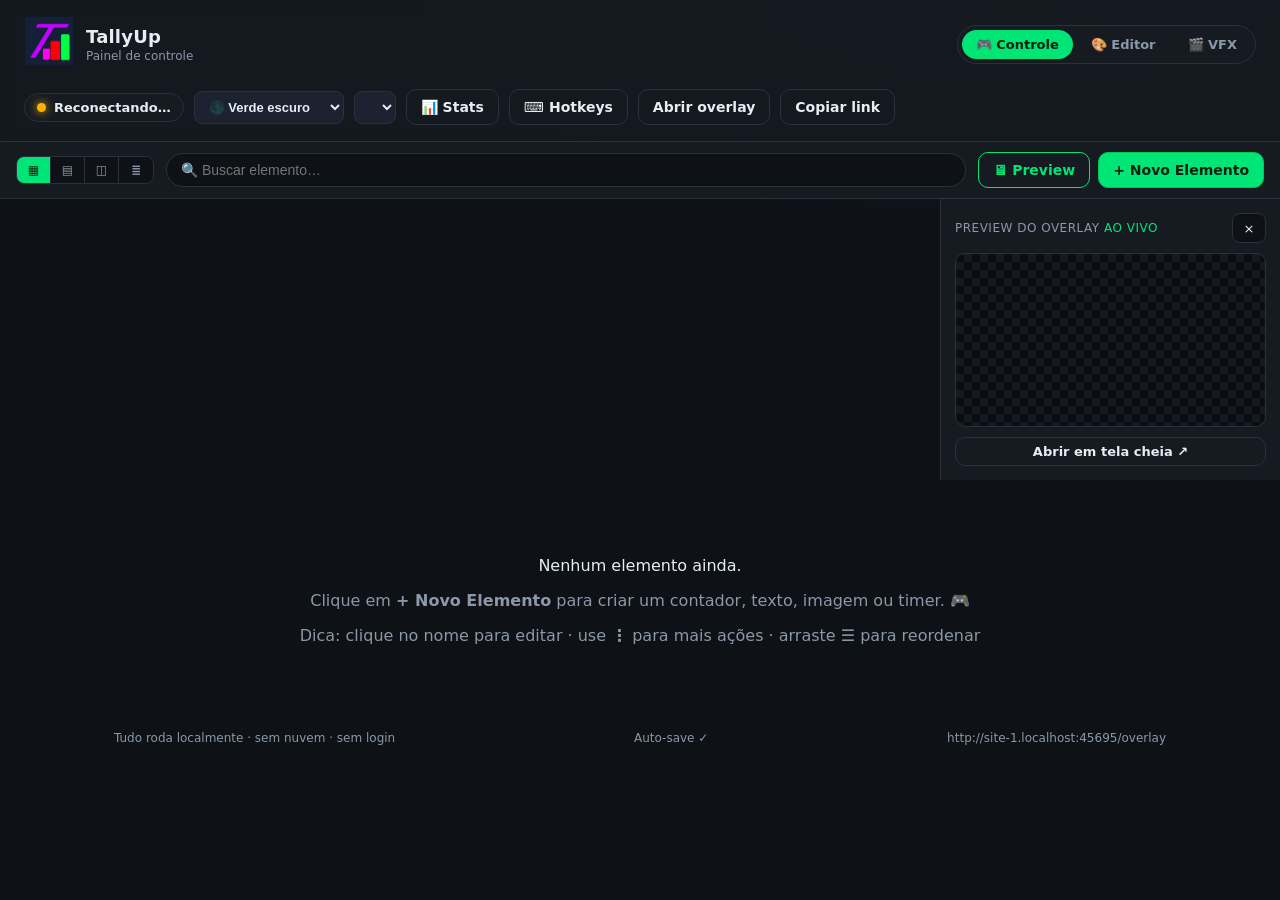
==== commit 3005b122: "favicon" ====
--- a/admin/index.html
+++ b/admin/index.html
@@ -4,14 +4,15 @@
   <meta charset="UTF-8" />
   <meta name="viewport" content="width=device-width, initial-scale=1.0" />
   <title>Painel · TallyUp</title>
-  <!-- Aplica o tema salvo ANTES do primeiro paint (evita flash) -->
+  <link rel="icon" type="image/png" href="./favicon.ico" />
+
   <script>try { document.documentElement.dataset.theme = localStorage.getItem("obsco.uitheme") || "dark-green"; } catch (e) {}</script>
   <link rel="stylesheet" href="style.css" />
 </head>
 <body>
   <header class="topbar">
     <div class="brand">
-      <span class="logo" aria-hidden="true">🧮</span>
+      <span class="logo" aria-hidden="true"><img src="./FavIcon.png" style="width: 50px; height: 50px;" alt="TallyUp" /></span>
       <div>
         <h1>TallyUp</h1>
         <p class="subtitle">Painel de controle</p>
